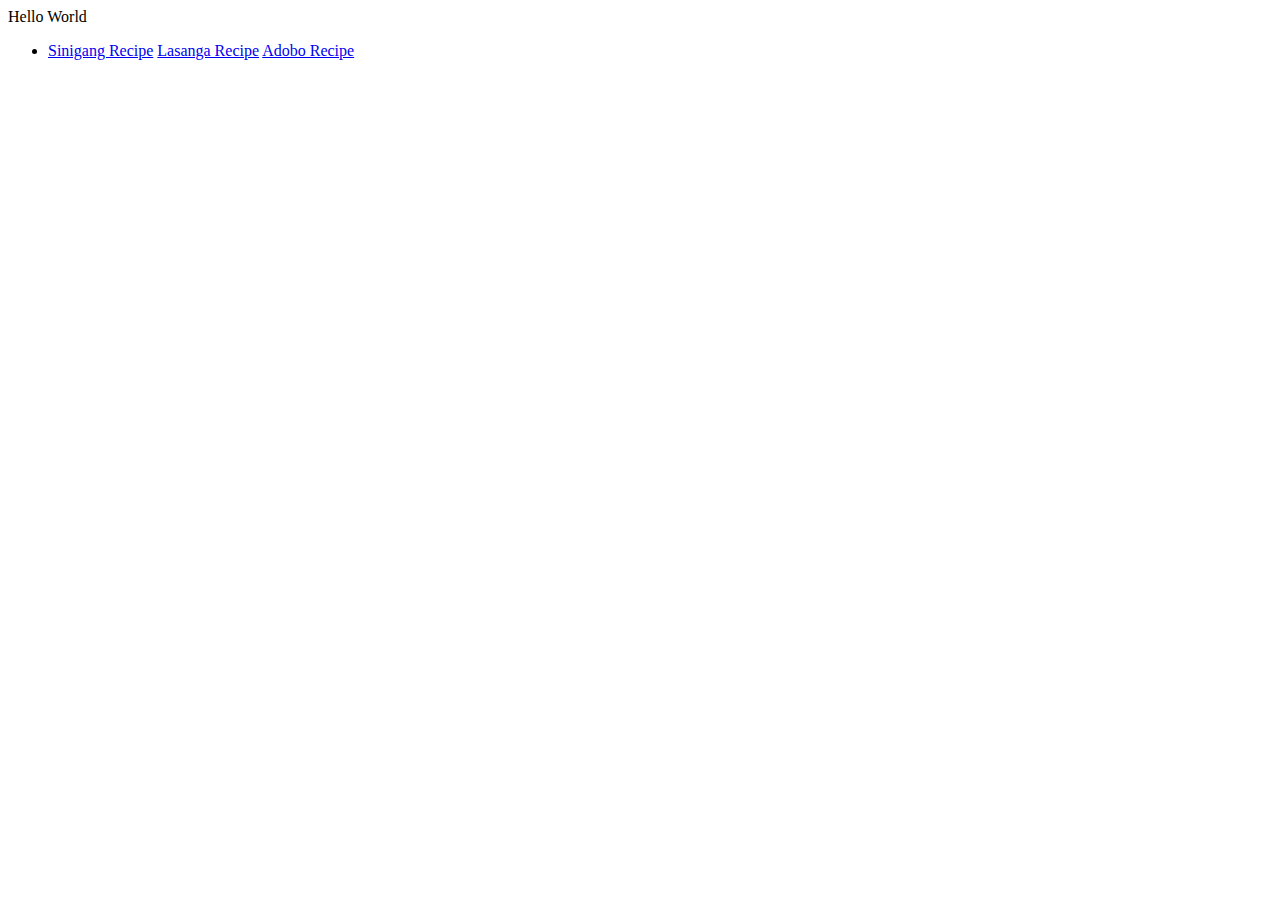
==== index.html @ db1dc387 "Index for the recipes" ====
<!DOCTYPE html>
<index class="html!"></index>
<html lang="en">
    <head>
        <meta lang="UTF-8">
        <title>My First Website</title>
    </head>
    <body> Hello World</body>
</html>

<ul>

    <li>
        <a href="recipes/sinigang.html">Sinigang Recipe</a>
        <a href="recipes/lasagna.html">Lasanga Recipe</a>
        <a href="recipes/adobo.html:">Adobo Recipe</a>
    </li>
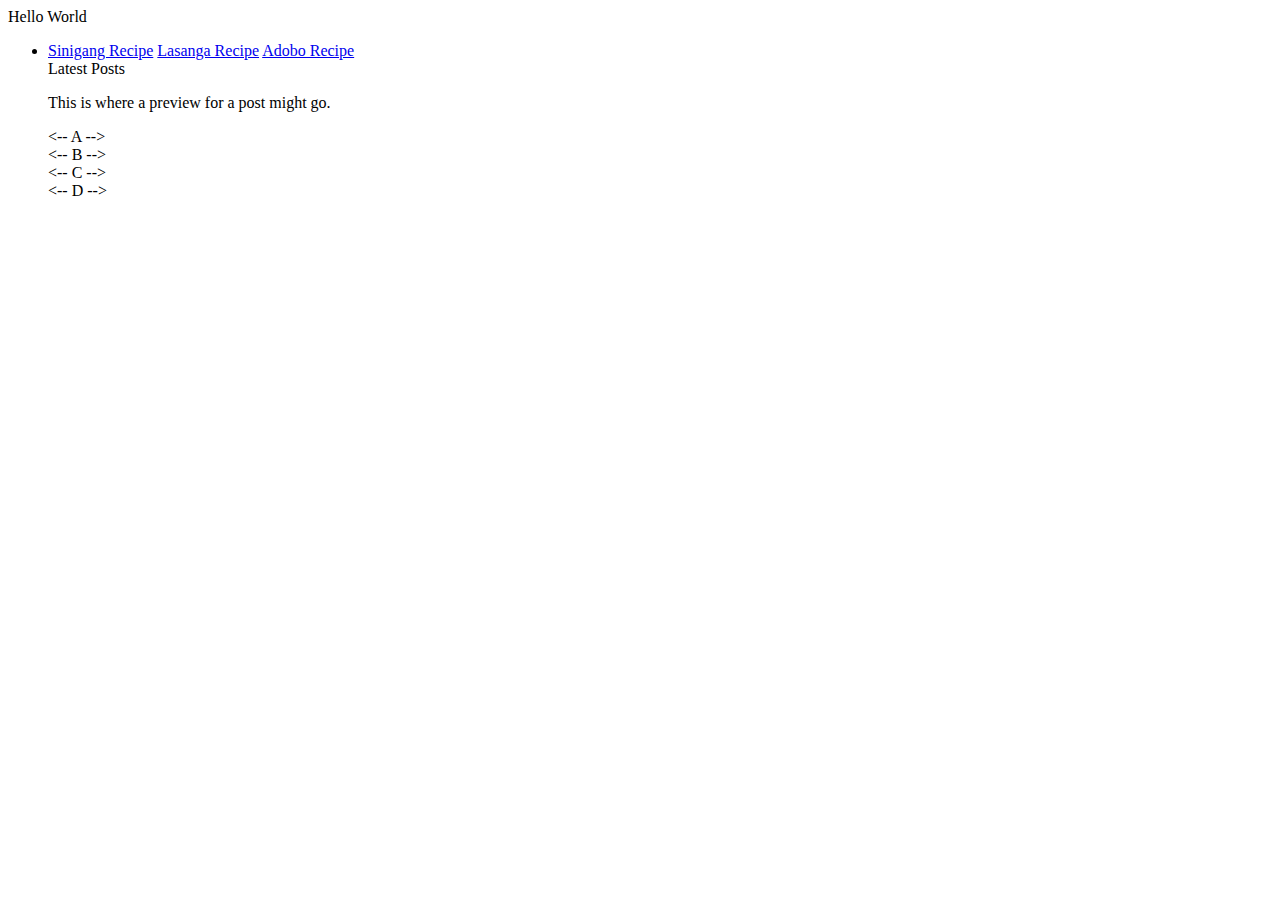
==== commit 11ed8573: "style.css" ====
--- a/index.html
+++ b/index.html
@@ -2,6 +2,7 @@
 <index class="html!"></index>
 <html lang="en">
     <head>
+        <link rel="stylesheet" type="text/css" href="css/index.css">
         <meta lang="UTF-8">
         <title>My First Website</title>
     </head>
@@ -15,3 +16,19 @@
         <a href="recipes/lasagna.html">Lasanga Recipe</a>
         <a href="recipes/adobo.html:">Adobo Recipe</a>
     </li>
+
+
+<div>
+    <div class="subsection header">Latest Posts</div>
+    <p class="subsection preview" id="preview">This is where a preview for a post might go.</p>
+</div>
+
+<div class="ancestor">
+    <-- A -->
+    <div class="contents">
+      <-- B -->
+      <div class="contents"><-- C --></div>
+    </div>
+  </div>
+  
+<div class="contents"><-- D --></div>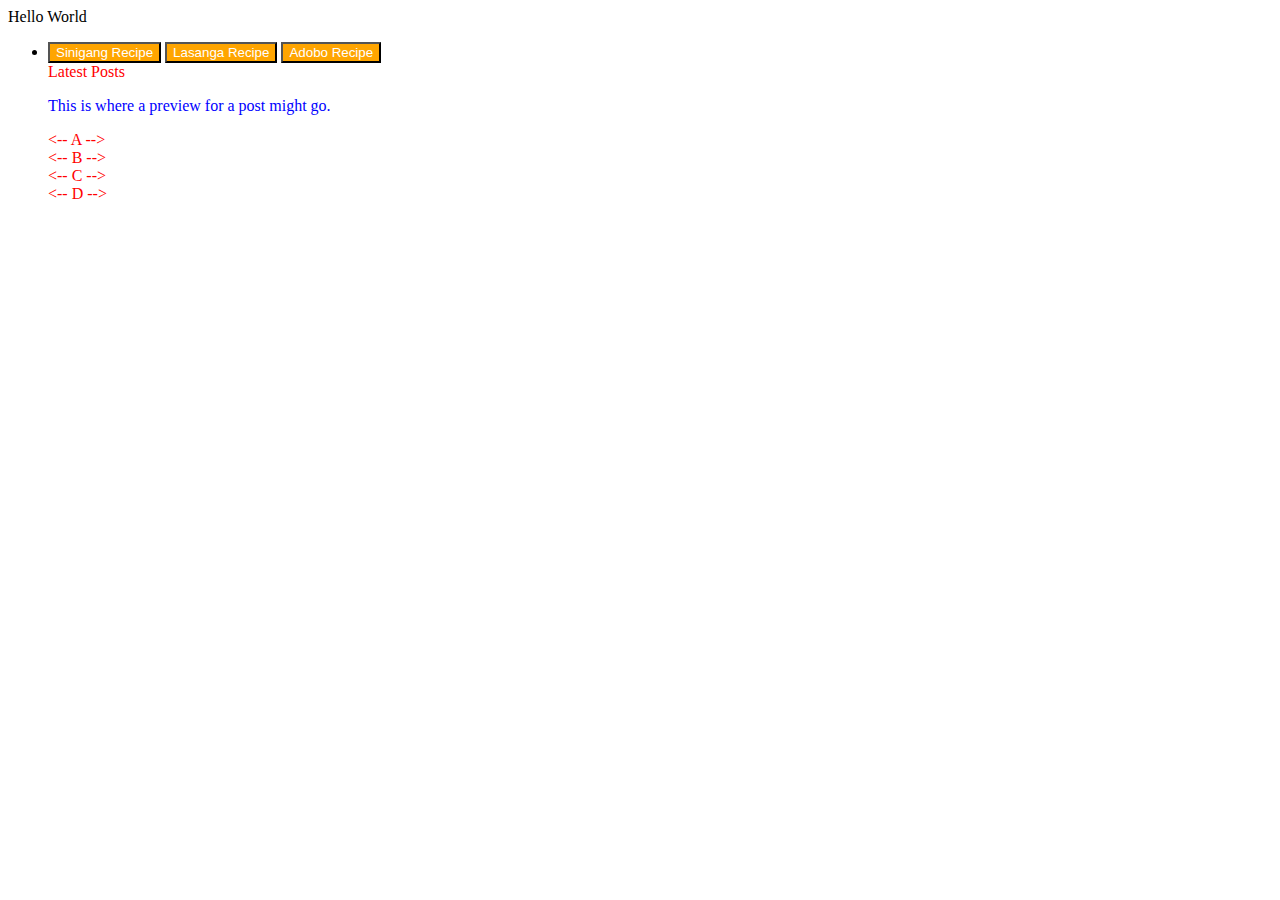
==== commit f8f78031: "Finished adding tabs on the index.html" ====
--- a/index.html
+++ b/index.html
@@ -2,7 +2,7 @@
 <index class="html!"></index>
 <html lang="en">
     <head>
-        <link rel="stylesheet" type="text/css" href="css/index.css">
+        <link rel="stylesheet" type="text/css" href="css/style.css">
         <meta lang="UTF-8">
         <title>My First Website</title>
     </head>
@@ -12,9 +12,9 @@
 <ul>
 
     <li>
-        <a href="recipes/sinigang.html">Sinigang Recipe</a>
-        <a href="recipes/lasagna.html">Lasanga Recipe</a>
-        <a href="recipes/adobo.html:">Adobo Recipe</a>
+        <button class="recipe-btn"><a href="recipes/sinigang.html">Sinigang Recipe</a></button>
+        <button class="recipe-btn"><a href="recipes/lasagna.html">Lasanga Recipe</a></button>
+        <button class="recipe-btn"><a href="recipes/adobo.html">Adobo Recipe</a></button>
     </li>
 
 
--- a/css/style.css
+++ b/css/style.css
@@ -0,0 +1,75 @@
+.subsection.header {
+    color: red;
+  }
+
+.subsection#preview { 
+    color: blue;
+
+}
+
+.ancestor, .contents {
+    color: red;
+}
+
+#btn-single, .btn-group{
+    background-color: orange;
+    color: white;
+    font-weight: italic;
+    font-family: arial, verdana, sans-serif;
+    font-size: 14px;
+}
+
+#btn-single:hover{
+    text-decoration: underline;
+}
+
+.btn-group:hover{
+    text-decoration: underline;
+    color: orange;
+}
+
+.btn-group{
+    background-color: white;
+    color: black;
+}
+
+.body{
+    background-color: black;
+}
+
+#madeit-btn{
+    background-color: orange;
+    color: white;
+    height:30px;
+    width: 100px;
+    font-weight: bolder;
+}
+
+#print-btn{
+    color: white;
+    color: orange;
+    height:30px;
+    width: 100px;
+    border-color: orange;
+    font-weight: bolder;
+}
+
+#madeit-btn:hover{
+    background-image: linear-gradient(rgb(0 0 0/20%) 0 0);   
+}
+
+#print-btn:hover{
+    background-image: linear-gradient(#FFA500 0 0);
+    color: white
+}
+
+/*adobo.html above*/
+
+.recipe-btn, a{
+    color:white;
+    background-color: orange;
+    text-decoration: none;
+}
+.recipe-btn:hover,a:hover{
+    background-image: linear-gradient(rgb(0 0 0/20%) 0 0); 
+}
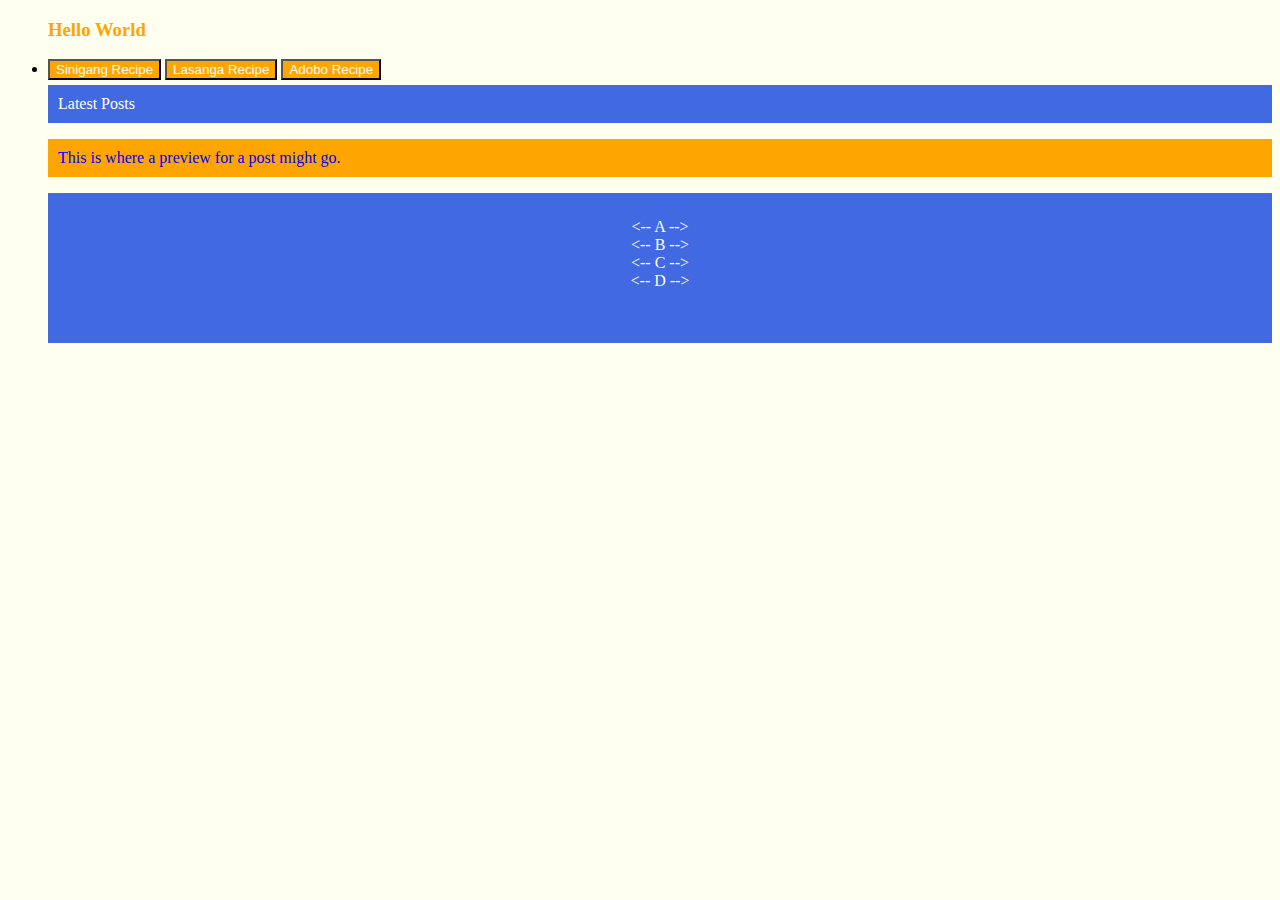
==== commit 19413ae6: "Finished the margin tutorial" ====
--- a/index.html
+++ b/index.html
@@ -6,29 +6,39 @@
         <meta lang="UTF-8">
         <title>My First Website</title>
     </head>
-    <body> Hello World</body>
+    <div class="header-1">
+        <div class="header-helloworld"><body><h3> Hello World</h3></body></div>
+    </div>
 </html>
 
 <ul>
 
     <li>
-        <button class="recipe-btn"><a href="recipes/sinigang.html">Sinigang Recipe</a></button>
-        <button class="recipe-btn"><a href="recipes/lasagna.html">Lasanga Recipe</a></button>
-        <button class="recipe-btn"><a href="recipes/adobo.html">Adobo Recipe</a></button>
+        <button class="recipe-btn"><a class="recipes" href="recipes/sinigang.html">Sinigang Recipe</a></button>
+        <button class="recipe-btn"><a class="recipes" href="recipes/lasagna.html">Lasanga Recipe</a></button>
+        <button class="recipe-btn"><a class="recipes" href="recipes/adobo.html">Adobo Recipe</a></button>
     </li>
 
 
-<div>
-    <div class="subsection header">Latest Posts</div>
-    <p class="subsection preview" id="preview">This is where a preview for a post might go.</p>
-</div>
 
+<div class="subsection header">Latest Posts</div>
+<p class="subsection preview" id="preview">This is where a preview for a post might go.</p>
+
+
+<div class="header-list">
 <div class="ancestor">
     <-- A -->
     <div class="contents">
-      <-- B -->
-      <div class="contents"><-- C --></div>
+    <-- B -->
+    <div class="contents">
+    <-- C -->
+    <div class="contents">
+    <-- D -->
     </div>
-  </div>
-  
-<div class="contents"><-- D --></div>+    </div>
+    </div>
+    </div>
+</div>
+    
+
+
--- a/css/style.css
+++ b/css/style.css
@@ -1,17 +1,37 @@
+
+
+body{
+    background-color: #FFFFF0;
+}
+
 .subsection.header {
-    color: red;
+    background-color: royalblue;
+    margin-top: 5px;
+    padding: 10px;
+
+    color: rgb(255, 255, 255);
   }
 
 .subsection#preview { 
+    background-color:#FFA500;
+    padding: 10px;
     color: blue;
 
 }
 
+.header-list {
+    height: 100px;
+    background-color: royalblue;
+    padding: 25px;
+
+}
 .ancestor, .contents {
-    color: red;
+    display: auto;
+    color: white;
+    text-align: center;
 }
 
-#btn-single, .btn-group{
+.btn-single, .btn-group{
     background-color: orange;
     color: white;
     font-weight: italic;
@@ -19,7 +39,7 @@
     font-size: 14px;
 }
 
-#btn-single:hover{
+.btn-single:hover{
     text-decoration: underline;
 }
 
@@ -33,11 +53,9 @@
     color: black;
 }
 
-.body{
-    background-color: black;
-}
 
-#madeit-btn{
+
+.madeit-btn{
     background-color: orange;
     color: white;
     height:30px;
@@ -45,7 +63,7 @@
     font-weight: bolder;
 }
 
-#print-btn{
+.print-btn{
     color: white;
     color: orange;
     height:30px;
@@ -54,22 +72,40 @@
     font-weight: bolder;
 }
 
-#madeit-btn:hover{
+.madeit-btn:hover{
     background-image: linear-gradient(rgb(0 0 0/20%) 0 0);   
 }
 
-#print-btn:hover{
+.print-btn:hover{
     background-image: linear-gradient(#FFA500 0 0);
     color: white
 }
 
 /*adobo.html above*/
 
-.recipe-btn, a{
+.recipe-btn, .recipes{
     color:white;
     background-color: orange;
     text-decoration: none;
 }
-.recipe-btn:hover,a:hover{
+.recipe-btn:hover, .recipes:hover{
     background-image: linear-gradient(rgb(0 0 0/20%) 0 0); 
 }
+
+#recipes{
+    text-decoration: none;
+    color:black;
+}
+
+#recipes:hover{
+    text-decoration:underline;
+    color:#FFA500
+}
+
+.header-1{
+    width: 400px;
+    padding-left: 40px;
+}
+.header-helloworld {
+color: #FFA500;
+}
